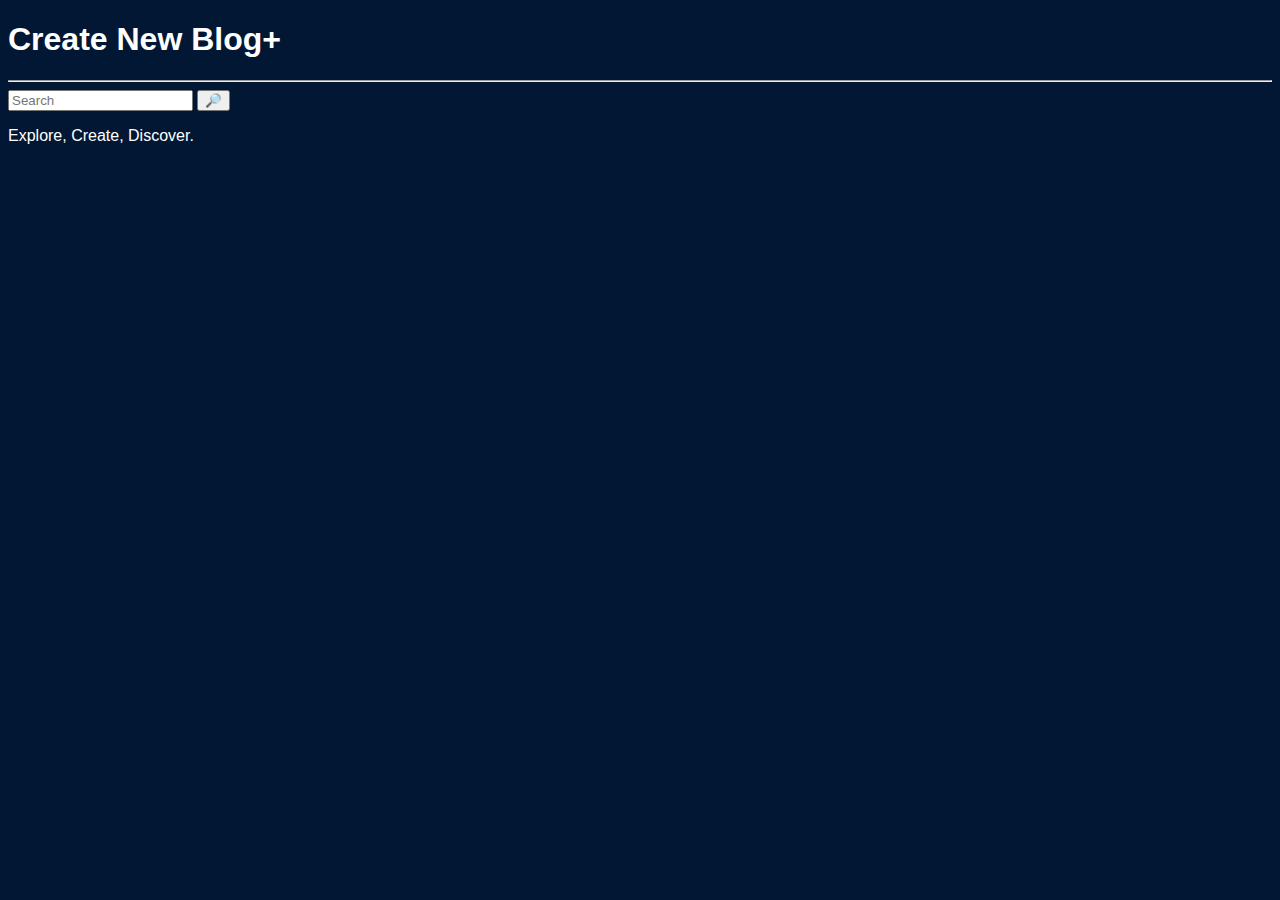
==== index.html @ 062a5905 "Source Files" ====
<!DOCTYPE html>
<html lang="en">
<head>
    <meta charset="UTF-8">
    <meta http-equiv="X-UA-Compatible" content="IE=edge">
    <meta name="viewport" content="width=device-width, initial-scale=1.0">
    <title>Blog Site</title>
    <link rel="stylesheet" href="style.css">
    <script src="script.js"></script>
    <link rel="shortcut icon" href="images/favicon.png" type="image/x-icon">
</head>
<body>
    <a href="">
        <h1>Create New Blog+</h1>
    </a>

    <hr>

    <div class="search-box">
        <input type="text" placeholder="Search">
        <a href="">
        <button>🔎</button>
        </a>
    </div>

    <p>Explore, Create, Discover.</p>

</body>
</html>
---- style.css ----
body {
    background: rgb(2,23,52);
    background: linear-gradient(90deg, rgba(2,23,52,1) 0%, rgba(2,23,52,1) 35%, rgba(2,23,52,1) 100%);
}

h1 {
    font-family: 'Segoe UI', Tahoma, Geneva, Verdana, sans-serif;
    color: rgb(255, 255, 255);
    text-decoration: underline rgb(2,23,52);
}

p {
    font-family: 'Segoe UI', Tahoma, Geneva, Verdana, sans-serif;
    color: rgb(255, 255, 255);
}
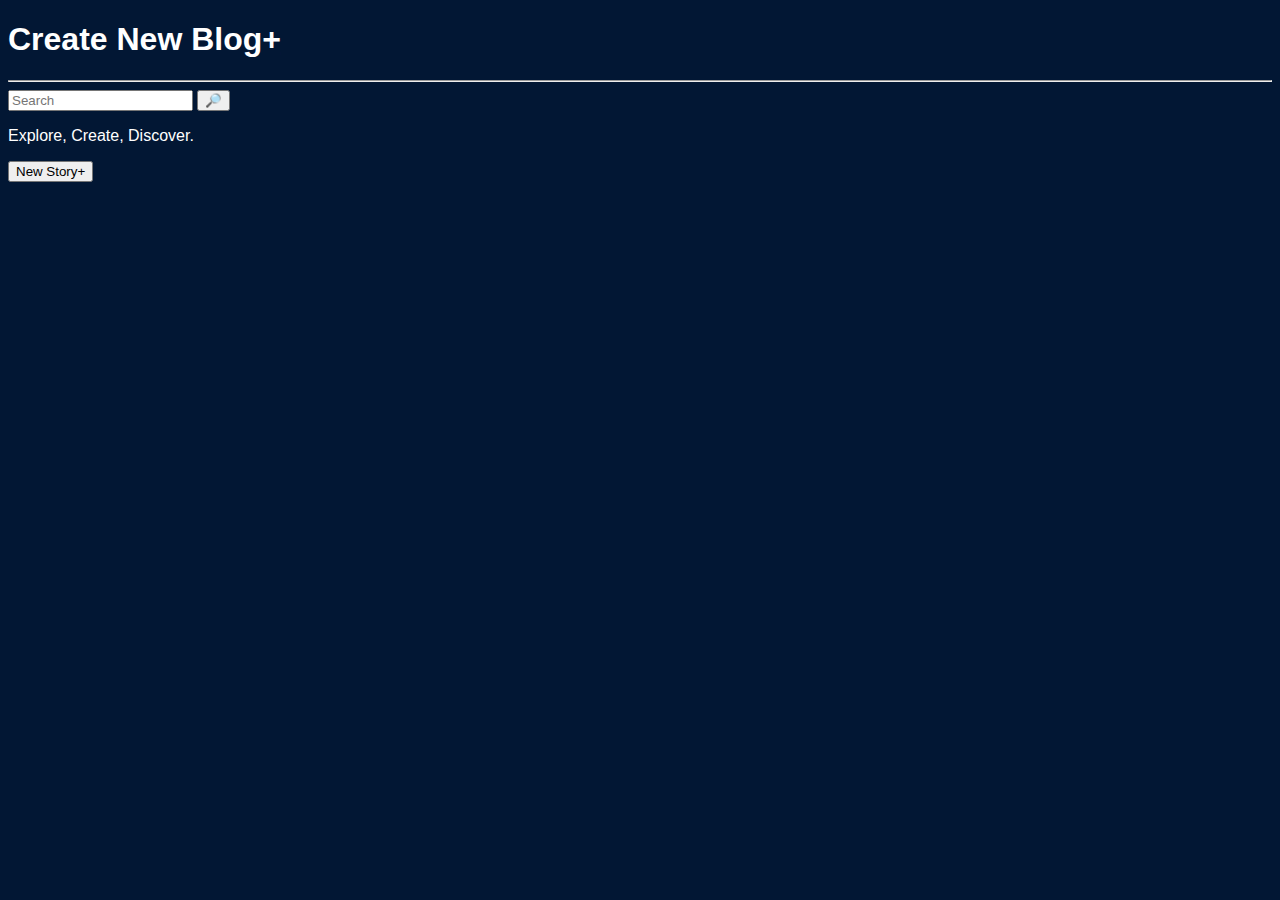
==== commit 1f8b48a7: "Source Files" ====
--- a/index.html
+++ b/index.html
@@ -25,5 +25,8 @@
 
     <p>Explore, Create, Discover.</p>
 
+    <div class="new-story">
+        <button>New Story+</button>
+    </div>
 </body>
 </html>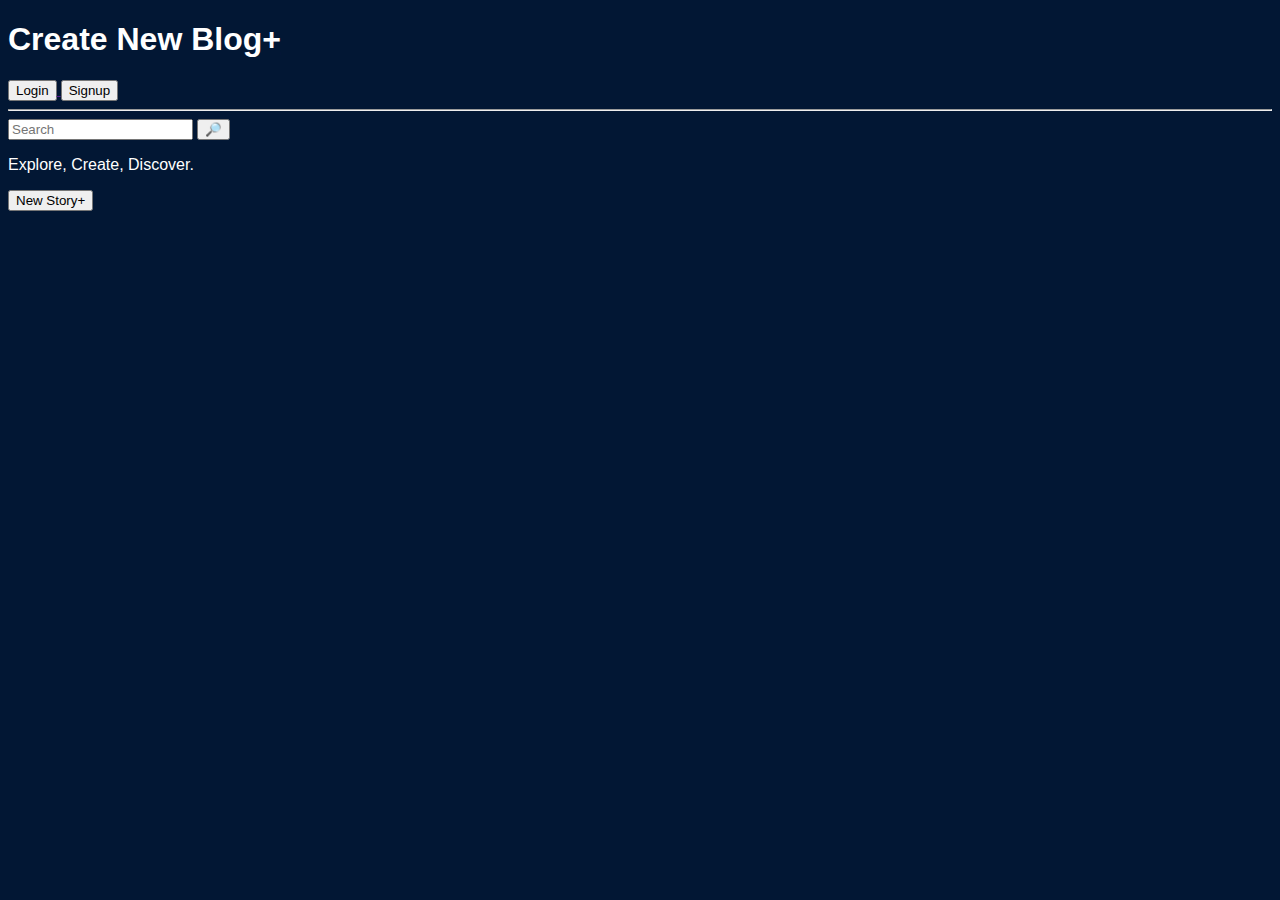
==== commit 112766c5: "New Files For Login/Signup v.0" ====
--- a/index.html
+++ b/index.html
@@ -13,6 +13,15 @@
     <a href="">
         <h1>Create New Blog+</h1>
     </a>
+
+    <div class="login">
+        <a href="">
+            <button>Login</button>
+        </a>
+        <a href="">
+            <button>Signup</button>
+        </a>
+    </div>
 
     <hr>
 
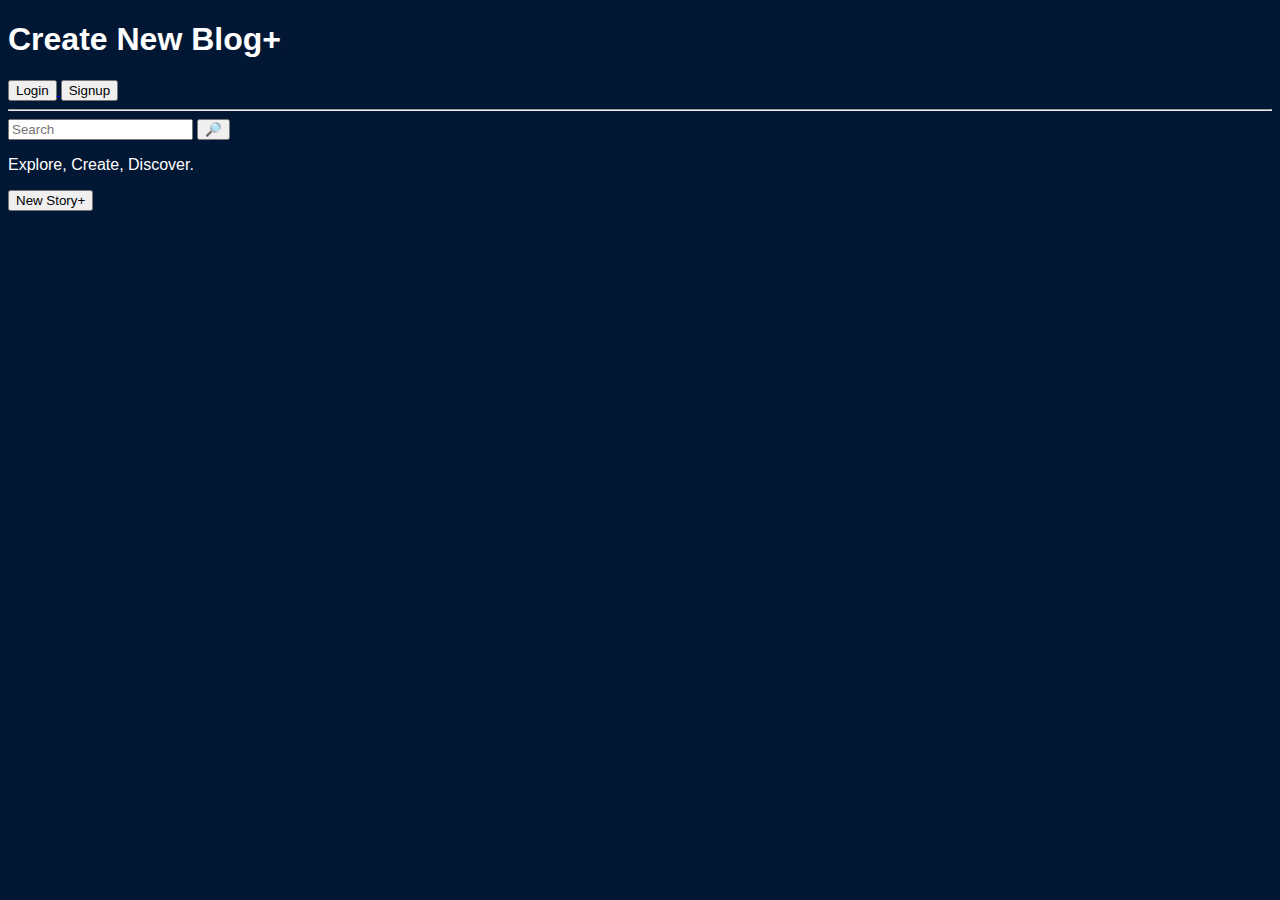
==== commit 2fb45994: "Login v.2" ====
--- a/index.html
+++ b/index.html
@@ -15,7 +15,7 @@
     </a>
 
     <div class="login">
-        <a href="">
+        <a href="web/login.html">
             <button>Login</button>
         </a>
         <a href="">
